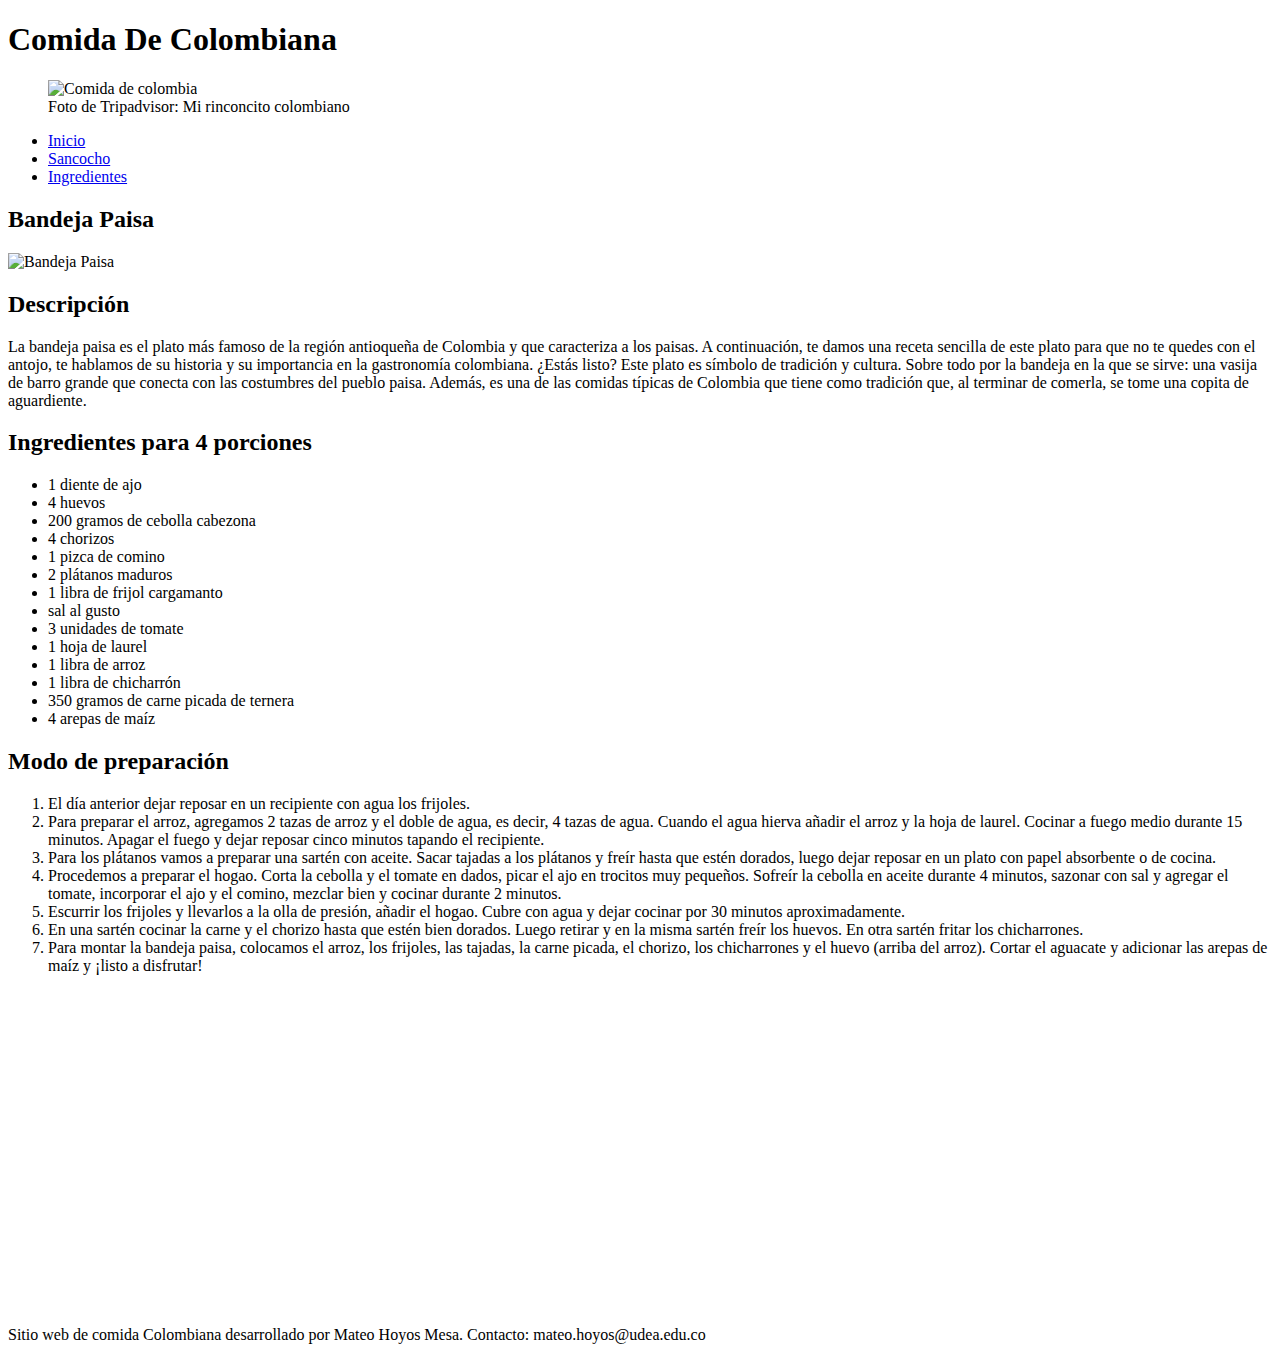
==== bandeja.html @ 1b6c7edd "copiando ejercicio anterior" ====
<!doctype html>
<html lang="es">

  <head>
    <meta charset="utf-8" />
    <title>Comida Colombiana</title>
    <meta name="Mateo Hoyos" content="Programacion Web 2023-2" />
    <link rel="icon" href="icono.png" type="image/x-icon" /> 

  </head>

  <body>
    <header>
        <h1>Comida De Colombiana</h1> 
        <figure>
            <img
              src="https://cdn.colombia.com/sdi/2023/04/19/3-recetas-caseras-de-los-platos-colombianos-mas-representativos-1139142.webp"
              alt="Comida de colombia"
              width="600"
              height="341" />
            <figcaption>
            Foto de Tripadvisor: Mi rinconcito colombiano
            </figcaption>
          </figure>     
    </header>

    <nav>
        <ul>
            <li><a href="index.html">Inicio</a></li>
            <li><a href="sancocho.html">Sancocho</a></li>
            <li><a href="ingredientes.html">Ingredientes</a></li>
        </ul>
    </nav>

    <main>
        <h2>Bandeja Paisa</h2>
        <img
              src="https://upload.wikimedia.org/wikipedia/commons/thumb/1/12/Bandepaisabog.JPG/1280px-Bandepaisabog.JPG"
              alt="Bandeja Paisa    "
              width="500"
              height="341" />
        <section>
            <h2>Descripción</h2>  
            <p>La bandeja paisa es el plato más famoso de la región antioqueña de Colombia y que caracteriza a los paisas. A continuación, te damos una receta sencilla de este plato para que no te quedes con el antojo, te hablamos de su historia y su importancia en la gastronomía colombiana. ¿Estás listo?
                Este plato es símbolo de tradición y cultura. Sobre todo por la bandeja en la que se sirve: una vasija de barro grande que conecta con las costumbres del pueblo paisa. Además, es una de las comidas típicas de Colombia que tiene como tradición que, al terminar de comerla, se tome una copita de aguardiente.
            </p>  
        </section>

        <section>
            <h2>Ingredientes para 4 porciones</h2>
            <ul>
                <li>1 diente de ajo</li>
                <li>4 huevos</li>
                <li>200 gramos de cebolla cabezona</li>
                <li>4 chorizos</li>
                <li>1 pizca de comino</li>
                <li>2 plátanos maduros</li>
                <li>1 libra de frijol cargamanto</li>
                <li>sal al gusto</li>
                <li>3 unidades de tomate</li>
                <li>1 hoja de laurel</li>
                <li>1 libra de arroz</li>
                <li>1 libra de chicharrón</li>
                <li>350 gramos de carne picada de ternera</li>
                <li>4 arepas de maíz</li>
                
            </ul>
        </section>
        <section>
            <h2>Modo de preparación</h2>
            <ol>
                <li>El día anterior dejar reposar en un recipiente con agua los frijoles.</li>
                <li>Para preparar el arroz, agregamos 2 tazas de arroz y el doble de agua, es decir, 4 tazas de agua. Cuando el agua hierva añadir el arroz y la hoja de laurel. Cocinar a fuego medio durante 15 minutos. Apagar el fuego y dejar reposar cinco minutos tapando el recipiente. </li>
                <li>Para los plátanos vamos a preparar una sartén con aceite. Sacar tajadas a los plátanos y freír hasta que estén dorados, luego dejar reposar en un plato con papel absorbente o de cocina.</li>
                <li>Procedemos a preparar el hogao. Corta la cebolla y el tomate en dados, picar el ajo en trocitos muy pequeños. Sofreír la cebolla en aceite durante 4 minutos, sazonar con sal y agregar el tomate, incorporar el ajo y el comino, mezclar bien y cocinar durante 2 minutos.</li>
                <li>Escurrir los frijoles y llevarlos a la olla de presión, añadir el hogao. Cubre con agua y dejar cocinar por 30 minutos aproximadamente.</li>
                <li>En una sartén cocinar la carne y el chorizo hasta que estén bien dorados. Luego retirar y en la misma sartén freír los huevos. En otra sartén fritar los chicharrones.</li>
                <li>Para montar la bandeja paisa, colocamos el arroz, los frijoles, las tajadas, la carne picada, el chorizo, los chicharrones  y el huevo (arriba del arroz). Cortar el aguacate y adicionar las arepas de maíz y ¡listo a disfrutar!</li>
              </ol>
        </section>

        <section>
            <iframe width="560" height="315" src="https://www.youtube.com/embed/2OAZ6P8PqTQ?si=FVZ03sf8_97N-9FW" title="YouTube video player" frameborder="0" allow="accelerometer; autoplay; clipboard-write; encrypted-media; gyroscope; picture-in-picture; web-share" allowfullscreen></iframe>
        </section>
    </main>

    <footer>
        <p id="Contacto">Sitio web de comida Colombiana desarrollado por Mateo Hoyos Mesa. Contacto: mateo.hoyos@udea.edu.co</p>
      </footer>  
  </body>
</html>
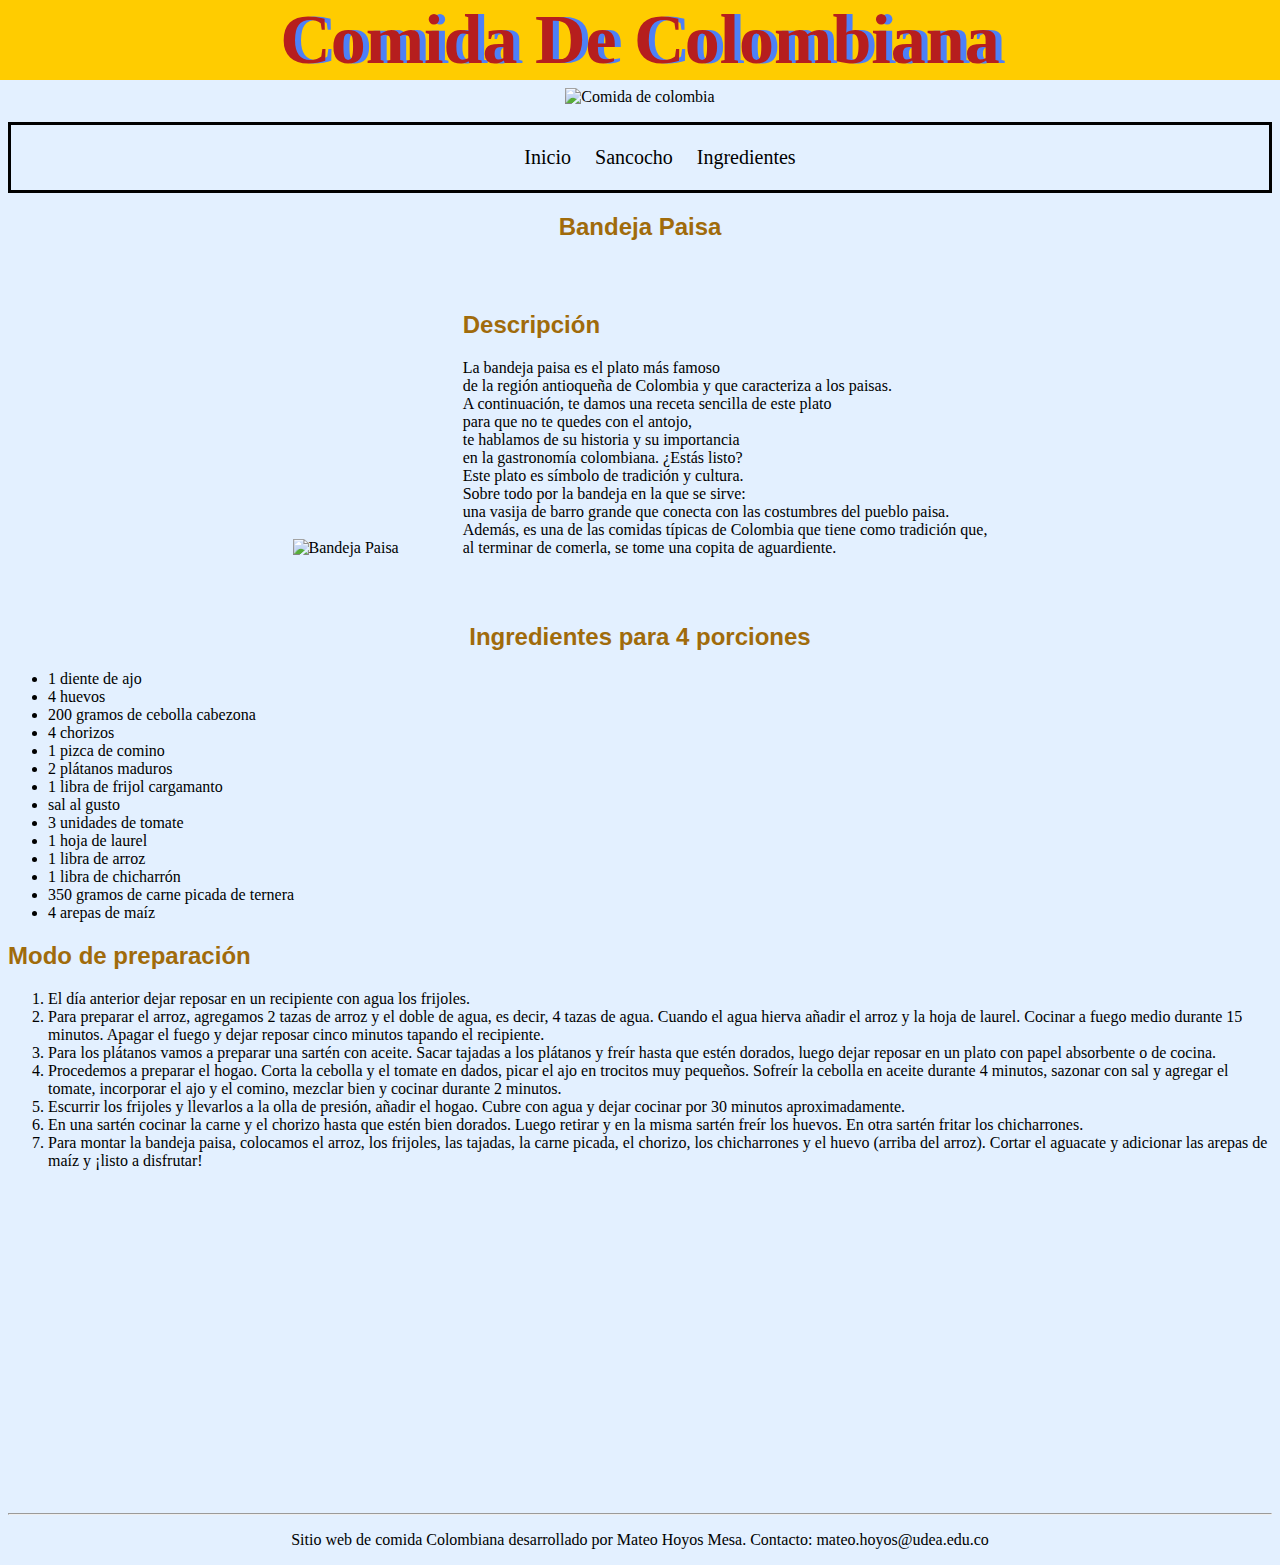
==== commit 6730a535: "actualizado" ====
--- a/bandeja.html
+++ b/bandeja.html
@@ -6,6 +6,7 @@
     <title>Comida Colombiana</title>
     <meta name="Mateo Hoyos" content="Programacion Web 2023-2" />
     <link rel="icon" href="icono.png" type="image/x-icon" /> 
+    <link rel="stylesheet" type="text/css" href="styles.css" />
 
   </head>
 
@@ -19,7 +20,7 @@
               width="600"
               height="341" />
             <figcaption>
-            Foto de Tripadvisor: Mi rinconcito colombiano
+            
             </figcaption>
           </figure>     
     </header>
@@ -32,41 +33,47 @@
         </ul>
     </nav>
 
+    
     <main>
-        <h2>Bandeja Paisa</h2>
-        <img
-              src="https://upload.wikimedia.org/wikipedia/commons/thumb/1/12/Bandepaisabog.JPG/1280px-Bandepaisabog.JPG"
-              alt="Bandeja Paisa    "
-              width="500"
-              height="341" />
-        <section>
-            <h2>Descripción</h2>  
-            <p>La bandeja paisa es el plato más famoso de la región antioqueña de Colombia y que caracteriza a los paisas. A continuación, te damos una receta sencilla de este plato para que no te quedes con el antojo, te hablamos de su historia y su importancia en la gastronomía colombiana. ¿Estás listo?
-                Este plato es símbolo de tradición y cultura. Sobre todo por la bandeja en la que se sirve: una vasija de barro grande que conecta con las costumbres del pueblo paisa. Además, es una de las comidas típicas de Colombia que tiene como tradición que, al terminar de comerla, se tome una copita de aguardiente.
-            </p>  
-        </section>
+        <h2 class="titulo">Bandeja Paisa</h2>
+        <div class="imagen_descri">  
+            <div class="imagen_bandeja"> 
+                <img
+                    src="https://upload.wikimedia.org/wikipedia/commons/thumb/1/12/Bandepaisabog.JPG/1280px-Bandepaisabog.JPG"
+                    alt="Bandeja Paisa    "
+                    width="400"
+                    height="300" />
+            </div>
+            <section class="Descripcion_bandeja">
+                <h2>Descripción</h2>  
+                <p>La bandeja paisa es el plato más famoso <br> de la región antioqueña de Colombia y que caracteriza a los paisas.<br> A continuación, te damos una receta sencilla de este plato <br> para que no te quedes con el antojo,<br> te hablamos de su historia y su importancia <br> en la gastronomía colombiana. ¿Estás listo?<br>
+                    Este plato es símbolo de tradición y cultura. <br> Sobre todo por la bandeja en la que se sirve: <br> una vasija de barro grande que conecta con las costumbres del pueblo paisa.<br> Además, es una de las comidas típicas de Colombia que tiene como tradición que,<br> al terminar de comerla, se tome una copita de aguardiente.
+                </p>  
+            </section>
+         </div>
 
         <section>
             <h2>Ingredientes para 4 porciones</h2>
-            <ul>
-                <li>1 diente de ajo</li>
-                <li>4 huevos</li>
-                <li>200 gramos de cebolla cabezona</li>
-                <li>4 chorizos</li>
-                <li>1 pizca de comino</li>
-                <li>2 plátanos maduros</li>
-                <li>1 libra de frijol cargamanto</li>
-                <li>sal al gusto</li>
-                <li>3 unidades de tomate</li>
-                <li>1 hoja de laurel</li>
-                <li>1 libra de arroz</li>
-                <li>1 libra de chicharrón</li>
-                <li>350 gramos de carne picada de ternera</li>
-                <li>4 arepas de maíz</li>
-                
-            </ul>
+            <div class="ingredientes_bandeja"> 
+                <ul>
+                    <li>1 diente de ajo</li>
+                    <li>4 huevos</li>
+                    <li>200 gramos de cebolla cabezona</li>
+                    <li>4 chorizos</li>
+                    <li>1 pizca de comino</li>
+                    <li>2 plátanos maduros</li>
+                    <li>1 libra de frijol cargamanto</li>
+                    <li>sal al gusto</li>
+                    <li>3 unidades de tomate</li>
+                    <li>1 hoja de laurel</li>
+                    <li>1 libra de arroz</li>
+                    <li>1 libra de chicharrón</li>
+                    <li>350 gramos de carne picada de ternera</li>
+                    <li>4 arepas de maíz</li>   
+                </ul>
+            </div>    
         </section>
-        <section>
+        <section class="mododeprepara">
             <h2>Modo de preparación</h2>
             <ol>
                 <li>El día anterior dejar reposar en un recipiente con agua los frijoles.</li>
@@ -83,7 +90,7 @@
             <iframe width="560" height="315" src="https://www.youtube.com/embed/2OAZ6P8PqTQ?si=FVZ03sf8_97N-9FW" title="YouTube video player" frameborder="0" allow="accelerometer; autoplay; clipboard-write; encrypted-media; gyroscope; picture-in-picture; web-share" allowfullscreen></iframe>
         </section>
     </main>
-
+    <hr>
     <footer>
         <p id="Contacto">Sitio web de comida Colombiana desarrollado por Mateo Hoyos Mesa. Contacto: mateo.hoyos@udea.edu.co</p>
       </footer>  
--- a/styles.css
+++ b/styles.css
@@ -0,0 +1,121 @@
+body {
+    background-color: rgb(227, 240, 255);
+ }
+
+
+
+h1{
+    font-size:70px;
+    text-align:center;
+    font-weight:bold;
+    margin:-8px;
+    color: rgb(182, 30, 30);
+    text-shadow: rgb(77, 128, 247) 6px 0;
+    background-color: rgb(255, 204, 0);
+    
+}
+
+header{
+    text-align:center;
+    
+    }
+
+nav{
+    border: solid;
+    text-align:center;
+}
+
+nav li{
+    display:inline-block;
+    text-align:center;
+    padding:5px 10px;
+    }
+
+nav a{
+        text-decoration:none;
+        color:inherit;
+        font-size:20px;  
+    }
+
+a:hover{
+    font-weight: bold;
+}
+
+
+footer{
+    text-align:center;
+
+    }
+
+
+main{
+    
+    text-align:center;
+    
+    }
+ 
+
+.patillos{
+   
+    display:inline-block;  
+}  
+
+h2{
+    color: rgb(160, 107, 11);
+    font-family:'Trebuchet MS', sans-serif;
+}
+
+.bandeja{
+    padding:30px;
+    display:inline-block;
+}
+
+
+.sancocho{
+    padding:30px;
+    display:inline-block;
+}
+
+
+
+
+
+.imagen_descri{
+    display:inline-block;  
+    
+}
+
+.imagen_bandeja{
+    display:inline-block; 
+    padding:30px;  
+}
+
+.Descripcion_bandeja{
+    display:inline-block; 
+    padding:30px;
+    text-align:start; 
+}
+
+.ingredientes_bandeja{
+    text-align:start; 
+}
+
+.mododeprepara{
+    text-align:start; 
+}
+
+
+.section1{
+    display:inline-block;
+}
+
+.imagen_ingre{
+    display:inline-block; 
+    padding:30px; 
+}
+
+.descri_ingre{
+    display:inline-block; 
+    text-align:start;
+    padding:30px; 
+}
